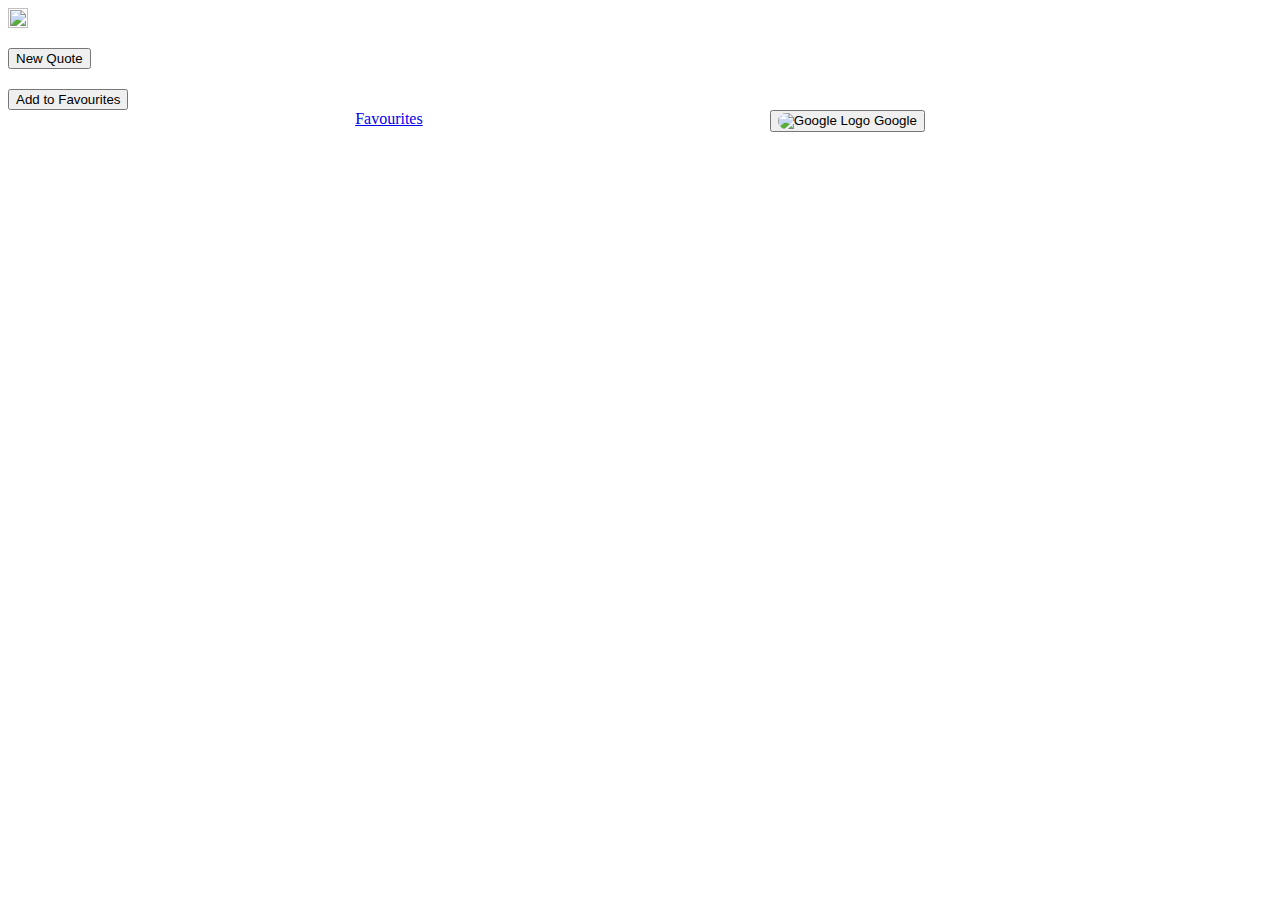
==== index.html @ f12225cc "added index.html" ====
<!DOCTYPE html>
<html lang="en">
<head>
    <meta charset="UTF-8">
    <meta name="viewport" content="width=device-width, initial-scale=1.0">
    <title>Quote Generator</title>
    <link rel="stylesheet" href="https://cdnjs.cloudflare.com/ajax/libs/font-awesome/6.5.1/css/all.min.css" integrity="sha512-DTOQO9RWCH3ppGqcWaEA1BIZOC6xxalwEsw9c2QQeAIftl+Vegovlnee1c9QX4TctnWMn13TZye+giMm8e2LwA==" crossorigin="anonymous" referrerpolicy="no-referrer" />
    <link rel="stylesheet" href="style.css">
</head>
<body>

    <div class=" container">
        <img src="" alt="" id="heart-img" style="color: red; height: 20px; width: 20px;">
        <blockquote>
            <p id="quoteText"></p>
            <footer id="quoteAuthor"></footer>
        </blockquote>
        <button id="generateButton">New Quote</button>
        <div class="other-features" style="display: flex; margin-top: 20px;" >
        <button class="modern-button" id="fav_quote_adder" onclick="" >Add to Favourites</button>

       
    </div>
        
        
        
 
    </div>
    <div class="container2" style="display: flex; justify-content: space-evenly;  ">
        <a class="modern-a-tag"  href="index2.html">Favourites</a>
        <button class="modern-button"  id="search-el" >
            <img src="google-logo.png" alt="Google Logo" class="button-image" style="border-radius: 8px;">
            <span class="button-text" id="Google-search-text">Google</span>
        </button>
        
    
    </div>
   

    <script src="script2.js"></script>
</body>
</html>
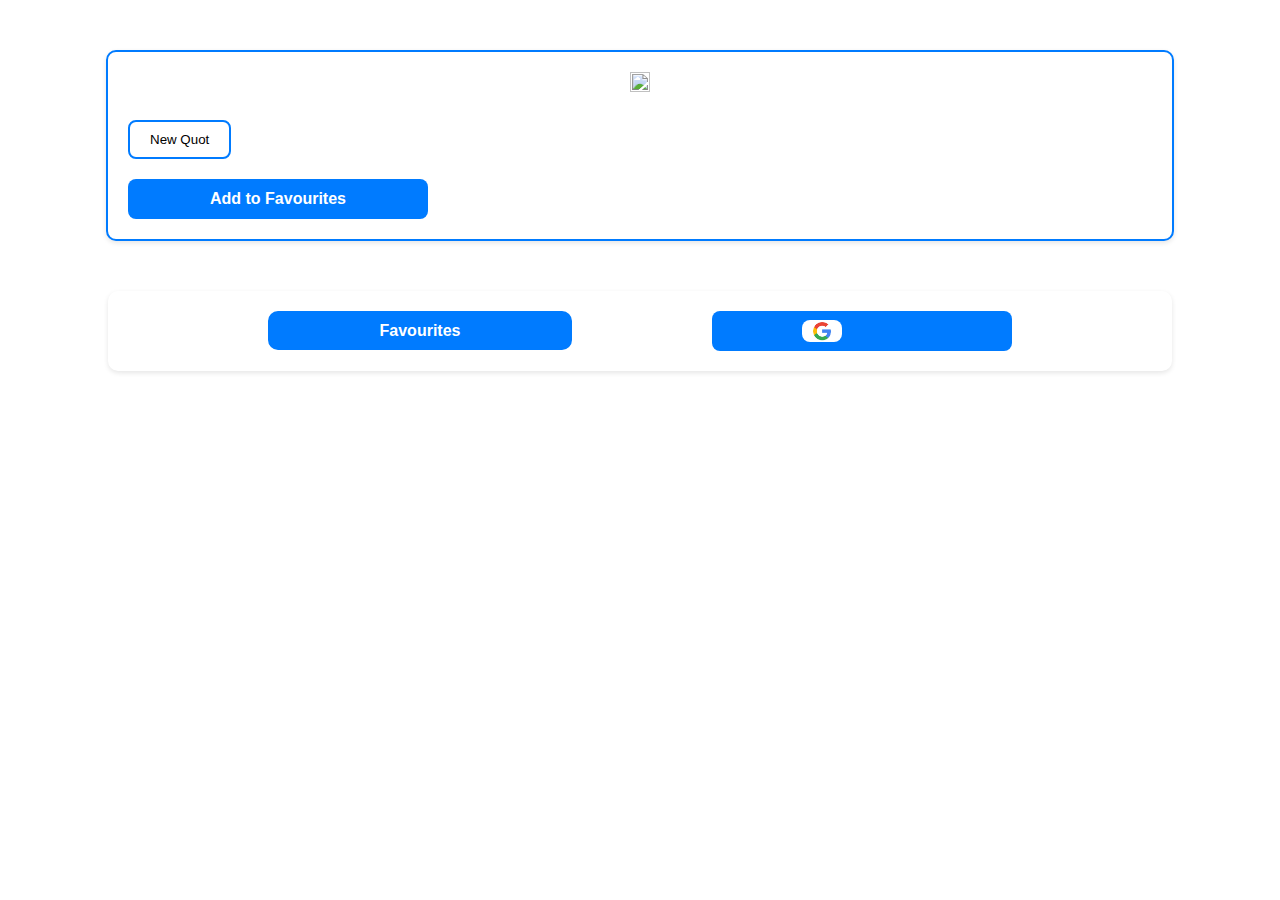
==== commit 6adb9fb3: "changes added" ====
--- a/index.html
+++ b/index.html
@@ -15,7 +15,7 @@
             <p id="quoteText"></p>
             <footer id="quoteAuthor"></footer>
         </blockquote>
-        <button id="generateButton">New Quote</button>
+        <button id="generateButton">New Quot</button>
         <div class="other-features" style="display: flex; margin-top: 20px;" >
         <button class="modern-button" id="fav_quote_adder" onclick="" >Add to Favourites</button>
 
--- a/style.css
+++ b/style.css
@@ -0,0 +1,161 @@
+body {
+    margin: 0;
+    padding: 0;
+    font-family: Arial, sans-serif;
+    background-color: #f5f5f5;
+    background-image: url('pexels-wilson-tan-2073873.jpg');
+    background: no-repeat;
+    background-size: cover;
+}
+
+.container {
+    width: 80%;
+    margin: 50px auto;
+    background-color: #fff;
+    border-radius: 10px;
+    padding: 20px;
+    box-shadow: 0 2px 5px rgba(0, 0, 0, 0.1);
+    text-align: center;
+    border: 2px solid #007bff;
+}
+
+blockquote {
+    font-style: italic;
+    font-size: 24px;
+    margin-bottom: 20px;
+}
+
+footer {
+    margin-top: 10px;
+}
+
+#generateButton {
+    display: flex;
+    align-items: center;
+    justify-content: center;
+    background-color: #ffffff;
+    border: 2px solid #007bff;
+    border-radius: 8px;
+    padding: 10px 20px;
+    cursor: pointer;
+    transition: background-color 0.3s, color 0.3s;
+}
+
+#generateButton:hover {
+    background-color: #007bff;
+    color: #ffffff;
+}
+
+.button-image {
+    width: 30px;
+    height: 30px;
+    margin-right: 10px;
+}
+
+.button-text {
+    margin: 0;
+    font-size: 16px;
+    font-weight: bold;
+}
+.modern-button {
+    width: 300px;
+    height: 40px;
+    display: flex;
+    justify-content: space-evenly;
+    align-items: center;
+    border: 2px solid #007bff; /* Set border color */
+    border-radius: 10px;
+    background-color: #007bff; /* Set background color */
+    color: #ffffff; /* Set text color */
+    font-size: 16px; /* Adjust font size */
+    font-weight: bold; /* Set font weight to bold */
+    cursor: pointer; /* Show pointer cursor on hover */
+    transition: background-color 0.3s, color 0.3s; /* Smooth transition */
+}
+
+.modern-button:hover {
+    background-color: #0056b3; /* Darker background color on hover */
+}
+
+.button-image {
+    width: 40px; /* Set image width */
+    height: auto; /* Maintain aspect ratio */
+}
+
+.button-text {
+    margin: 0;
+}
+.modern-button {
+    padding: 10px 20px; /* Adjust padding as needed */
+    font-size: 16px; /* Adjust font size as needed */
+    font-weight: bold;
+    color: #fff; /* Text color */
+    background-color: #007bff; /* Button background color */
+    border: none; /* Remove default button border */
+    border-radius: 8px; /* Add border radius for rounded corners */
+    cursor: pointer; /* Show pointer cursor on hover */
+    transition: background-color 0.3s, color 0.3s; /* Smooth transition */
+}
+
+.modern-button:hover {
+    background-color: #0056b3; /* Darker background color on hover */
+}
+a{
+    text-decoration: none;
+    color: white;
+}
+li{
+    width: 80%;
+    margin: 50px auto;
+    background-color: #fff;
+    border-radius: 10px;
+    padding: 20px;
+    box-shadow: 0 2px 5px rgba(0, 0, 0, 0.1);
+    text-align: center;
+}
+.modern-a-tag{
+    width: 300px;
+    height: 35px;
+    display: flex;
+    justify-content: space-evenly;
+    align-items: center;
+    border: 2px solid #007bff; /* Set border color */
+    border-radius: 10px;
+    background-color: #007bff; /* Set background color */
+    color: #ffffff; /* Set text color */
+    font-size: 16px; /* Adjust font size */
+    font-weight: bold; /* Set font weight to bold */
+    cursor: pointer; /* Show pointer cursor on hover */
+    transition: background-color 0.3s, color 0.3s; /* Smooth transition */
+    
+   
+}
+.container2{
+    width: 80%;
+    margin: 50px auto;
+    background-color: #fff;
+    border-radius: 10px;
+    padding: 20px;
+    box-shadow: 0 2px 5px rgba(0, 0, 0, 0.1);
+    text-align: center;
+}
+.button-image{
+    margin-top: 0px;
+}
+.fav-quote-item-container{
+   
+    width: 80%;
+    margin: 50px auto;
+    background-color: #fff;
+    border-radius: 10px;
+    padding: 20px;
+    box-shadow: 0 2px 5px rgba(0, 0, 0, 0.1);
+    text-align: center;
+    border: 2px solid #007bff;
+    margin-top: 10px;
+}
+#AuthoR,#quote{
+    font-style: italic;
+    font-size: 24px;
+    margin-bottom: 20px;
+}